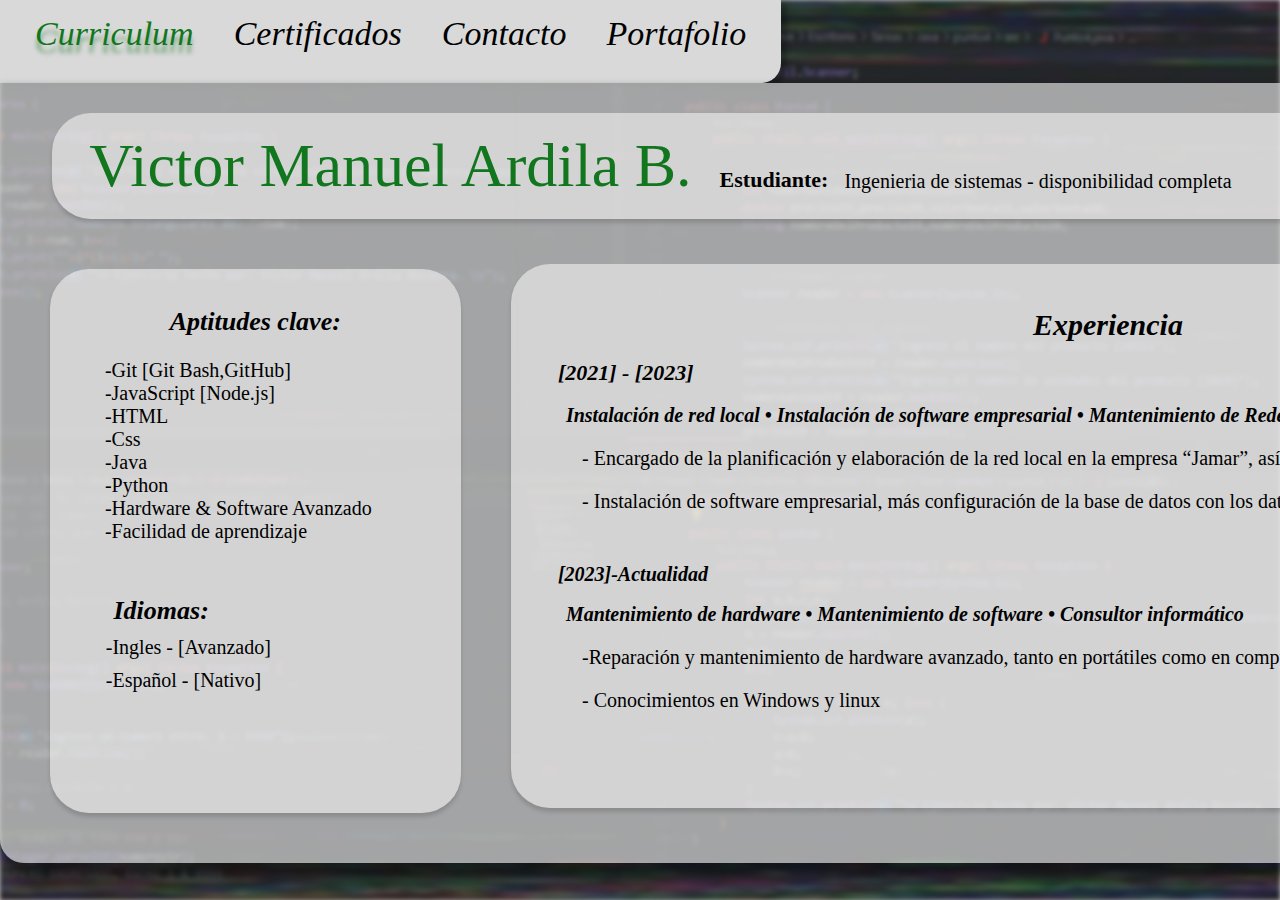
==== index.html @ a26a6f55 "changes" ====
<!DOCTYPE html>
<html lang="en">
<head>
    <meta charset="UTF-8">
    <meta http-equiv="X-UA-Compatible" content="IE=edge">
    <meta name="viewport" content="width=device-width, initial-scale=1.0">
    <title>Curriculum</title>
    <link rel="stylesheet" type="text/css" href="style.css">
</head>
<body>
    <div id="bg-image">
        <img src="images/backGround.png">
    </div>
        <div id="allcontent">
            <div id="navContent">
                <ul>
                    <li><a href="index.html" style="font-weight: 400;    color: #11761D; text-shadow: 0px 8px 4px rgba(17, 118, 29, 0.50); -webkit-text-stroke-width: 1; -webkit-text-stroke-color: rgba(0, 0, 0, 0.20);">Curriculum</a></li>
                    <li><a href="cer.html">Certificados</a></li>
                    <li><a href="mybriefcase.html">Contacto</a></li>
                    <li><a href="contact.html">Portafolio</a></li>
                </ul>
        </div>
        <div id="content">
            <div id="header">
                <div id="introduction">
                    <h1 style="color: #11761D; font-size: 62px; font-style: normal; font-weight: 350; line-height: normal;">Victor Manuel Ardila B.</h1>
                    <h3 style="color: #000; font-size: 22px; font-style: normal; font-weight: 700; line-height: normal;">Estudiante:</h3>
                    <p style="color: #000; font-size: 20px; font-style: normal; font-weight: 350; line-height: normal;">Ingenieria de sistemas - disponibilidad completa </p>
                </div>
                <div class="photoDiv">
                    <div id="photo">
                        <img id="myPhoto" src="images/myPhoto.png">
                        <div id="secretDiv">estoy de cabeza c:</div>
                    </div>
                </div>
            </div>
            <div id="Todo">
                <div id="skills">
                    <div id="keySkills">
                        <h2>Aptitudes clave:</h2>
                        <p>-Git [Git Bash,GitHub]</p>
                        <p>-JavaScript [Node.js]</p>
                        <p>-HTML</p>
                        <p>-Css</p>
                        <p>-Java</p>
                        <p>-Python</p>
                        <p>-Hardware & Software Avanzado</p>
                        <p>-Facilidad de aprendizaje</p>
                    </div>
                    <div id="languages">
                        <h2>Idiomas:</h2>
                        <p>-Ingles - [Avanzado]</p>
                        <p>-Español - [Nativo]</p>
                    </div>
                </div>
                
                <div id="exp">
                    <div id="exp1">
                        <h1 style="display: flex; margin:auto; justify-content: center; ">Experiencia</h1>
                        <h2 style="font-size: 22px; font-style: italic; font-weight: 700;">[2021] - [2023]</h2>
                        <h3 style="font-size: 20px; font-style: italic; font-weight: 600;">Instalación de red local • Instalación de software empresarial •  Mantenimiento de Redes y ordenadores</h3>
                        <p>- Encargado de la planificación y elaboración de la red local en  la empresa “Jamar”, así como el mantenimiento de los  equipos.</p> 
                        <p>- Instalación de software empresarial, más configuración de la  base de datos con los datos clínicos de los pacientes.</p>
                    </div>
                    <div id="exp2">
                        <h2 style="font-size: 20px; font-style: italic; font-weight: 700;">[2023]-Actualidad</h2>
                        <h3 style="font-size: 20px; font-style: italic; font-weight: 600;">Mantenimiento de hardware • Mantenimiento de software •  Consultor informático</h3>
                        <p >-Reparación y mantenimiento de hardware avanzado, tanto en  portátiles como en computadores de mesa  </p> 
                        <p>- Conocimientos en Windows y linux</p>
                    </div>
                </div>
            </div>
            </div>
        <script src="imgScript.js" type="text/JavaScript"></script>
</body>
</html>
---- style.css ----
html {
    margin: 0;
    padding: 0;
    height: 100vh;
    width: 100vw;
}
body {
    margin: 0%;
    font-family: 'Segoe UI';
    background-color: rgb(211, 205, 200);
    height: 100vh;
    width: 100vw;
    overflow: hidden;
}

#bg-image img{
    position: absolute;
    z-index: -1;
    box-shadow: 0px 4px 4px 0px rgba(0, 0, 0, 0.25);
    filter: blur(2px);
    height: 100vh;
    width: fit-content;
    object-fit: cover;
}
#allcontent {
    height: 100%;
    margin: auto;
}

#content {
    background-color: rgba(207, 207, 207, 0.75);
    width: 1731px;
    height: 80vh;
    padding-top: 30px;
    padding-bottom: 30px;
    vertical-align: middle;
    margin: auto;
    border-radius: 0 0 24px 24px;
    box-shadow: 4px 8px 8px 4px rgba(0, 0, 0, 0.45);
}

#Carrusel {
    width: 100%;
}

.slidersel {
    margin: auto;
    transition: transform 0.3s ease-in-out;
}

.slidersel img {
    border-radius: 39px;
    padding-left: 14px;
}

#containerSec {
    margin: auto;
    width: 950px;
    height: 680px;
    border-radius: 39px;
    background: rgba(0, 0, 0, 0.60);
    display: flex;
    overflow: hidden;
    box-shadow: 0px 8px 9px 0px rgba(0, 0, 0, 0.25);
}

#content h1 {
    margin: 0 20px 0 20px;
}

#navContent{
    border-radius: 0 0 20px 20px;
    background: #D9D9D9;
    width: 100%;
    box-shadow: 4px 4px 4px 8px rgba(0, 0, 0, 0.75);
}

@media (max-width:1645px){

    body {
        overflow: visible;
    }


    #navContent{
        width: fit-content;
        border-radius: 0 0 20px 0px;
        background: #D9D9D9;
        box-shadow: 6px 4px 4px 0px rgba(0, 0, 0, 0.25);}

    #bg-image img{
        position: absolute;
        z-index: -1;
        box-shadow: 0px 4px 4px 0px rgba(0, 0, 0, 0.25);
        filter: blur(2px);
        width: 100vw;
        height: 100vh;
        margin-top: 0;
        margin-bottom: -5vh;}

    .photoDiv {
        display: flex;
        position: absolute;
        margin: 10.5vh 2px;
        top: 0;
        right: 0;
        transform: translateX(130vw) translateY(-4vh);}
}

#navContent ul{
    margin-top: 0%;
    margin-bottom: 0%;
    list-style: none;
    padding: 15px;
    display: flex;
    padding-bottom: 30px;
    font-size: 34px;
    font-style: italic;
    font-weight: 350;
    color: #000;
}

#navContent li {
    padding: 0 20px 0 20px;
    margin: auto;
}

#header {
    display: flex;
}

#introduction {
    display: flex;
    margin-left: 3%;
    background: rgba(252, 250, 250, 0.55);
    border-radius: 39px;
    width: 80%;
    padding: 1%;
    box-shadow: 0px 4px 4px 0px rgba(0, 0, 0, 0.15)
}

#introduction p , h3 {
    margin: 8px;
    display: flex;
    align-items: flex-end;
}

#exp {
    background: rgba(252, 250, 250, 0.55);
    margin-top: 5vh;
    border-radius: 39px;
    padding: 1%;
    width: 1130px;
    height: 510px;
    box-shadow: 0px 4px 4px 0px rgba(0, 0, 0, 0.15)
}

#exp1 , #exp2 {
    margin-top: 27px;
    margin-left: 30px;
}
#exp2 {
    margin-top: 50px;
}

#exp p {
    padding-left: 2.2%;
    font-size: 20px; 
    font-style: normal; 
    font-weight: 320;
    line-height: normal;
}

#exp1 h1 {
    margin-top: 20px;
    font-size: 30px;
    font-style: italic;
    font-weight: 700;
    line-height: normal;
    display: flex;
    justify-content: center;
    display: flex;
    vertical-align: middle;
}

.photoDiv {
    position: absolute;
    margin: 10.5vh 2px;
    top: 0;
    right: 0;
    width: 21%;
}

#secretDiv {
    position: absolute;
    top: 50%; 
    left: 37.5%; 
    transform: translate(-50%, -50%); 
    color: #0000; 
    font-size: 24px;
    font-style: italic;
    font-weight: 400; 
    background-color: #0000;
    padding: 11.2%;
    border-radius: 100%;
    opacity: 0;
    width: 0;
    height: 0;
    align-content: center;
    transition: opacity 0.3s ease-in-out;
}

#myPhoto {
    width: 0%;
    display: flex;
    background: rgba(17, 118, 29, 0.33);
    border-radius: 100%;
    transform: rotate(0deg);
    transition: transform 1.7s ease-in-out, width 1.5s ease-in-out;
    box-shadow: 1px 3px 2px 0px rgba(0, 0, 0, 0.35);
    overflow: hidden;
}

#Todo {
    Display: flex;
}

#skills {
    margin: 50px;
    background: rgba(252, 250, 250, 0.55);
    border-radius: 39px;
    padding: 1%;
    width: 376px;
    height: 510px;
    box-shadow: 0px 4px 4px 0px rgba(0, 0, 0, 0.15)
}

#skills h2 {
    font-size: 26px;
    font-style: italic;
    font-weight: 700;
    line-height: normal;
    display: flex;
    justify-content: center;
    vertical-align: middle;
}

#keySkills {
    margin: 0 10%;
    font-size: 20px;
    font-style: normal;
    font-weight: 350;
    line-height: normal;
}

#languages p {
    width: 100%;
    margin: 0;
    padding: 1.5%;
    font-size: 20px;
    font-style: normal;
    font-weight: 350;
    line-height: normal;
}
#languages {
    margin: 14% 9%; 
}
#languages h2 {
    margin-left: 4%;
    margin-bottom: 2%;
    justify-content: left; 
}

#lastSkills p {
    font-weight: bold;
    font-size: large;
    padding-top: 8px;
    padding-bottom: 5px;
}
#keySkills p{
    margin: 0px;
}

#download p {
    font-weight: bolder;
    font-style: oblique;
    padding: 40px 0 10px 0;
}

#contact  {
    height: 600px;
    width: 80%;
    margin: 60px auto;
    font-size: larger;
    font-style: italic;
    list-style: none;
    display: flex;
}

#contact p {
    font-weight: bolder;
    width: 100%;
    margin: auto;
    height: 30px;
}

#contact li {
    justify-content: center;
    align-items: center;
    margin: auto;
}

#stackOverflow {
    margin-top: 30px;
    font-size: larger;
    background-color: #D9D9D9;
    width: 40%;
    height: 100%;
    border-radius: 39px;
    align-content: center;
}
#stackOverflow img {
    width: 50%;
    border-radius: 12px;
}

#gitHub {
    font-size: larger;
    background-color: #D9D9D9;
    width: 40%;
    height: 100%;
    border-radius: 39px;
    align-content: center;
}

#gitHub img {
    width: 50%;
}

#linkedin {
    font-size: larger;
    background-color: #D9D9D9;
    width: 30%;
    height: 100%;
    border-radius: 39px;
    align-content: center;
    margin-top: 30%;
}

#linkedin img {
    width: 50%;
}

#whatsapp {
    font-size: larger;
    background-color: #D9D9D9;
    width: 30%;
    height: 100%;
    border-radius: 39px;
    align-content: center;
}
#whatsapp img{
    width: 50%;
}
#gmail {
    font-size: larger;
    background-color: #D9D9D9;
    width: 30%;
    height: 100%;
    border-radius: 39px;
    align-content: center;
}

#gmail img {
    width: 50%;
}

 .contact-me {
    font-size: larger;
    font-weight: bolder;
    font-style: italic;
    text-align: center;
    align-items: center;
    margin: auto;
    padding-top: 1.2%;
    width: 50%;
 }

 .btnL,
 .btnR {
    display: flex;
    position: absolute;
    top: 44%;
    color: #D9D9D9;
    font-size: 40px;
    font-weight: 1000;
    background-color: rgba(0, 0, 0, 0.57);
    border-radius: 100%;
    width: 3.1%;
    height: 6.5%;
    justify-content: center;
    align-items: top;
    font-style: italic;
    transition: scale 0.1s ease-in-out;
}

.btnL:hover , .btnR:hover {
    background-color: #11761dc2;
    scale: 1.15;
    transition: scale 0.1s ease-in-out;
}

.btnL{
    left: 15%;
    box-shadow: 0px 4px 2px 0px rgba(0, 0, 0, 0.25);
}

.btnR {
    right: 15%;
    box-shadow: 0px 4px 2px 0px rgba(0, 0, 0, 0.25);
}

a:link, a:visited, a:active {
    text-decoration:none;
    color: #000;
}

#navContent a:hover {   
    color: #11761d;
    text-shadow: 0px 8px 4px rgba(17, 118, 29, 0.50);
    -webkit-text-stroke-width: 1;
    -webkit-text-stroke-color: rgba(0, 0, 0, 0.20);
    font-weight: 400;
    transition: transform 1s ease-in-out;
}

li img {
    display: block;        
    margin: 0 auto;
  }
  
li span {
    display: block;        
    margin-top: 30px;
    color: rgba(0, 0, 0, 0.80);
    -webkit-text-stroke-width: 1;
    -webkit-text-stroke-color: rgba(0, 0, 0, 0.20);
    font-family: "Segoe UI";
    font-size: 34px;
    font-style: italic;
    font-weight: 600;
    line-height: normal;
}

li {
    list-style-type: none; 
    text-align: center;    
}

#secretDiv:hover {
    opacity: 100;
    transition: opacity 0.3s ease-in-out;
}

#linkedin,
#whatsapp,
#gmail,
#gitHub,
#stackOverflow {
    box-shadow: 0px 18px 9px 0px rgba(0, 0, 0, 0.25);
    transition: transform 0.1s ease-in-out;
    scale: 1;
}

#linkedin:hover,
#whatsapp:hover,
#gmail:hover,
#gitHub:hover,
#stackOverflow:hover {
    text-shadow: 0px 8px 4px rgba(0, 0, 0, 0.40);
    transition: transform 0.3s ease-in-out;
}
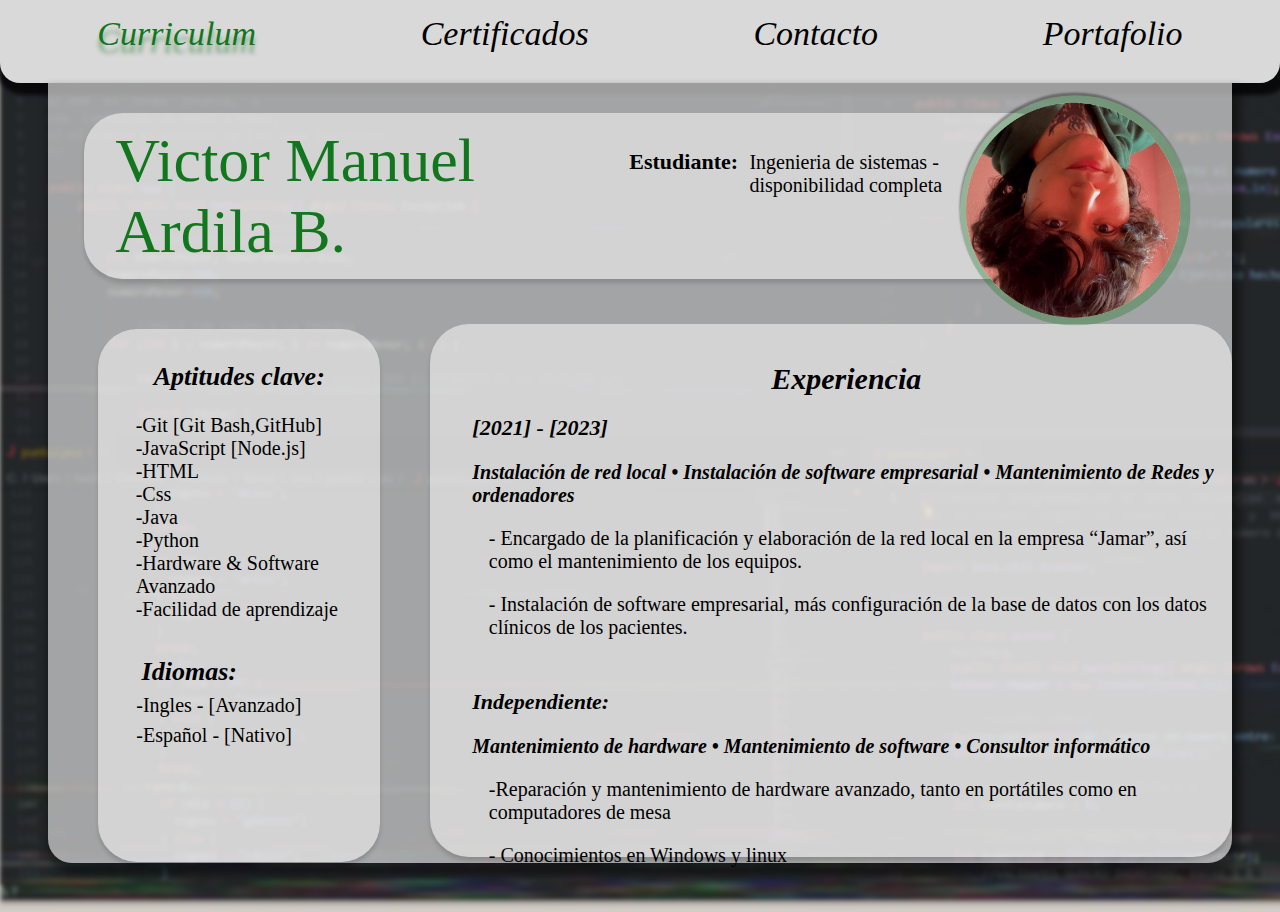
==== commit 65917f9a: "new reactive design" ====
--- a/index.html
+++ b/index.html
@@ -6,6 +6,8 @@
     <meta name="viewport" content="width=device-width, initial-scale=1.0">
     <title>Curriculum</title>
     <link rel="stylesheet" type="text/css" href="style.css">
+    <link rel="stylesheet" type="text/css" href="index.css">
+    <link rel="stylesheet" type="text/css" href="indexRes.css">
 </head>
 <body>
     <div id="bg-image">
@@ -14,7 +16,7 @@
         <div id="allcontent">
             <div id="navContent">
                 <ul>
-                    <li><a href="index.html" style="font-weight: 400;    color: #11761D; text-shadow: 0px 8px 4px rgba(17, 118, 29, 0.50); -webkit-text-stroke-width: 1; -webkit-text-stroke-color: rgba(0, 0, 0, 0.20);">Curriculum</a></li>
+                    <li><a href="index.html" style="font-weight: 400;color: #11761D; text-shadow: 0px 8px 4px rgba(17, 118, 29, 0.50); -webkit-text-stroke-width: 1; -webkit-text-stroke-color: rgba(0, 0, 0, 0.20);">Curriculum</a></li>
                     <li><a href="cer.html">Certificados</a></li>
                     <li><a href="mybriefcase.html">Contacto</a></li>
                     <li><a href="contact.html">Portafolio</a></li>
@@ -23,9 +25,9 @@
         <div id="content">
             <div id="header">
                 <div id="introduction">
-                    <h1 style="color: #11761D; font-size: 62px; font-style: normal; font-weight: 350; line-height: normal;">Victor Manuel Ardila B.</h1>
-                    <h3 style="color: #000; font-size: 22px; font-style: normal; font-weight: 700; line-height: normal;">Estudiante:</h3>
-                    <p style="color: #000; font-size: 20px; font-style: normal; font-weight: 350; line-height: normal;">Ingenieria de sistemas - disponibilidad completa </p>
+                    <h1>Victor Manuel Ardila B.</h1>
+                    <h3>Estudiante:</h3>
+                    <p>Ingenieria de sistemas - disponibilidad completa </p>
                 </div>
                 <div class="photoDiv">
                     <div id="photo">
@@ -56,15 +58,15 @@
                 
                 <div id="exp">
                     <div id="exp1">
-                        <h1 style="display: flex; margin:auto; justify-content: center; ">Experiencia</h1>
-                        <h2 style="font-size: 22px; font-style: italic; font-weight: 700;">[2021] - [2023]</h2>
-                        <h3 style="font-size: 20px; font-style: italic; font-weight: 600;">Instalación de red local • Instalación de software empresarial •  Mantenimiento de Redes y ordenadores</h3>
+                        <h1>Experiencia</h1>
+                        <h2>[2021] - [2023]</h2>
+                        <h3>Instalación de red local • Instalación de software empresarial •  Mantenimiento de Redes y ordenadores</h3>
                         <p>- Encargado de la planificación y elaboración de la red local en  la empresa “Jamar”, así como el mantenimiento de los  equipos.</p> 
                         <p>- Instalación de software empresarial, más configuración de la  base de datos con los datos clínicos de los pacientes.</p>
                     </div>
                     <div id="exp2">
-                        <h2 style="font-size: 20px; font-style: italic; font-weight: 700;">[2023]-Actualidad</h2>
-                        <h3 style="font-size: 20px; font-style: italic; font-weight: 600;">Mantenimiento de hardware • Mantenimiento de software •  Consultor informático</h3>
+                        <h2>Independiente:</h2>
+                        <h3>Mantenimiento de hardware • Mantenimiento de software •  Consultor informático</h3>
                         <p >-Reparación y mantenimiento de hardware avanzado, tanto en  portátiles como en computadores de mesa  </p> 
                         <p>- Conocimientos en Windows y linux</p>
                     </div>
--- a/style.css
+++ b/style.css
@@ -4,6 +4,7 @@
     height: 100vh;
     width: 100vw;
 }
+
 body {
     margin: 0%;
     font-family: 'Segoe UI';
@@ -29,7 +30,7 @@
 
 #content {
     background-color: rgba(207, 207, 207, 0.75);
-    width: 1731px;
+    width: 92.5vw;
     height: 80vh;
     padding-top: 30px;
     padding-bottom: 30px;
@@ -39,29 +40,8 @@
     box-shadow: 4px 8px 8px 4px rgba(0, 0, 0, 0.45);
 }
 
-#Carrusel {
-    width: 100%;
-}
-
-.slidersel {
-    margin: auto;
-    transition: transform 0.3s ease-in-out;
-}
-
-.slidersel img {
-    border-radius: 39px;
-    padding-left: 14px;
-}
-
-#containerSec {
-    margin: auto;
-    width: 950px;
-    height: 680px;
-    border-radius: 39px;
-    background: rgba(0, 0, 0, 0.60);
-    display: flex;
-    overflow: hidden;
-    box-shadow: 0px 8px 9px 0px rgba(0, 0, 0, 0.25);
+#Todo {
+    Display: flex;
 }
 
 #content h1 {
@@ -73,38 +53,6 @@
     background: #D9D9D9;
     width: 100%;
     box-shadow: 4px 4px 4px 8px rgba(0, 0, 0, 0.75);
-}
-
-@media (max-width:1645px){
-
-    body {
-        overflow: visible;
-    }
-
-
-    #navContent{
-        width: fit-content;
-        border-radius: 0 0 20px 0px;
-        background: #D9D9D9;
-        box-shadow: 6px 4px 4px 0px rgba(0, 0, 0, 0.25);}
-
-    #bg-image img{
-        position: absolute;
-        z-index: -1;
-        box-shadow: 0px 4px 4px 0px rgba(0, 0, 0, 0.25);
-        filter: blur(2px);
-        width: 100vw;
-        height: 100vh;
-        margin-top: 0;
-        margin-bottom: -5vh;}
-
-    .photoDiv {
-        display: flex;
-        position: absolute;
-        margin: 10.5vh 2px;
-        top: 0;
-        right: 0;
-        transform: translateX(130vw) translateY(-4vh);}
 }
 
 #navContent ul{
@@ -125,320 +73,6 @@
     margin: auto;
 }
 
-#header {
-    display: flex;
-}
-
-#introduction {
-    display: flex;
-    margin-left: 3%;
-    background: rgba(252, 250, 250, 0.55);
-    border-radius: 39px;
-    width: 80%;
-    padding: 1%;
-    box-shadow: 0px 4px 4px 0px rgba(0, 0, 0, 0.15)
-}
-
-#introduction p , h3 {
-    margin: 8px;
-    display: flex;
-    align-items: flex-end;
-}
-
-#exp {
-    background: rgba(252, 250, 250, 0.55);
-    margin-top: 5vh;
-    border-radius: 39px;
-    padding: 1%;
-    width: 1130px;
-    height: 510px;
-    box-shadow: 0px 4px 4px 0px rgba(0, 0, 0, 0.15)
-}
-
-#exp1 , #exp2 {
-    margin-top: 27px;
-    margin-left: 30px;
-}
-#exp2 {
-    margin-top: 50px;
-}
-
-#exp p {
-    padding-left: 2.2%;
-    font-size: 20px; 
-    font-style: normal; 
-    font-weight: 320;
-    line-height: normal;
-}
-
-#exp1 h1 {
-    margin-top: 20px;
-    font-size: 30px;
-    font-style: italic;
-    font-weight: 700;
-    line-height: normal;
-    display: flex;
-    justify-content: center;
-    display: flex;
-    vertical-align: middle;
-}
-
-.photoDiv {
-    position: absolute;
-    margin: 10.5vh 2px;
-    top: 0;
-    right: 0;
-    width: 21%;
-}
-
-#secretDiv {
-    position: absolute;
-    top: 50%; 
-    left: 37.5%; 
-    transform: translate(-50%, -50%); 
-    color: #0000; 
-    font-size: 24px;
-    font-style: italic;
-    font-weight: 400; 
-    background-color: #0000;
-    padding: 11.2%;
-    border-radius: 100%;
-    opacity: 0;
-    width: 0;
-    height: 0;
-    align-content: center;
-    transition: opacity 0.3s ease-in-out;
-}
-
-#myPhoto {
-    width: 0%;
-    display: flex;
-    background: rgba(17, 118, 29, 0.33);
-    border-radius: 100%;
-    transform: rotate(0deg);
-    transition: transform 1.7s ease-in-out, width 1.5s ease-in-out;
-    box-shadow: 1px 3px 2px 0px rgba(0, 0, 0, 0.35);
-    overflow: hidden;
-}
-
-#Todo {
-    Display: flex;
-}
-
-#skills {
-    margin: 50px;
-    background: rgba(252, 250, 250, 0.55);
-    border-radius: 39px;
-    padding: 1%;
-    width: 376px;
-    height: 510px;
-    box-shadow: 0px 4px 4px 0px rgba(0, 0, 0, 0.15)
-}
-
-#skills h2 {
-    font-size: 26px;
-    font-style: italic;
-    font-weight: 700;
-    line-height: normal;
-    display: flex;
-    justify-content: center;
-    vertical-align: middle;
-}
-
-#keySkills {
-    margin: 0 10%;
-    font-size: 20px;
-    font-style: normal;
-    font-weight: 350;
-    line-height: normal;
-}
-
-#languages p {
-    width: 100%;
-    margin: 0;
-    padding: 1.5%;
-    font-size: 20px;
-    font-style: normal;
-    font-weight: 350;
-    line-height: normal;
-}
-#languages {
-    margin: 14% 9%; 
-}
-#languages h2 {
-    margin-left: 4%;
-    margin-bottom: 2%;
-    justify-content: left; 
-}
-
-#lastSkills p {
-    font-weight: bold;
-    font-size: large;
-    padding-top: 8px;
-    padding-bottom: 5px;
-}
-#keySkills p{
-    margin: 0px;
-}
-
-#download p {
-    font-weight: bolder;
-    font-style: oblique;
-    padding: 40px 0 10px 0;
-}
-
-#contact  {
-    height: 600px;
-    width: 80%;
-    margin: 60px auto;
-    font-size: larger;
-    font-style: italic;
-    list-style: none;
-    display: flex;
-}
-
-#contact p {
-    font-weight: bolder;
-    width: 100%;
-    margin: auto;
-    height: 30px;
-}
-
-#contact li {
-    justify-content: center;
-    align-items: center;
-    margin: auto;
-}
-
-#stackOverflow {
-    margin-top: 30px;
-    font-size: larger;
-    background-color: #D9D9D9;
-    width: 40%;
-    height: 100%;
-    border-radius: 39px;
-    align-content: center;
-}
-#stackOverflow img {
-    width: 50%;
-    border-radius: 12px;
-}
-
-#gitHub {
-    font-size: larger;
-    background-color: #D9D9D9;
-    width: 40%;
-    height: 100%;
-    border-radius: 39px;
-    align-content: center;
-}
-
-#gitHub img {
-    width: 50%;
-}
-
-#linkedin {
-    font-size: larger;
-    background-color: #D9D9D9;
-    width: 30%;
-    height: 100%;
-    border-radius: 39px;
-    align-content: center;
-    margin-top: 30%;
-}
-
-#linkedin img {
-    width: 50%;
-}
-
-#whatsapp {
-    font-size: larger;
-    background-color: #D9D9D9;
-    width: 30%;
-    height: 100%;
-    border-radius: 39px;
-    align-content: center;
-}
-#whatsapp img{
-    width: 50%;
-}
-#gmail {
-    font-size: larger;
-    background-color: #D9D9D9;
-    width: 30%;
-    height: 100%;
-    border-radius: 39px;
-    align-content: center;
-}
-
-#gmail img {
-    width: 50%;
-}
-
- .contact-me {
-    font-size: larger;
-    font-weight: bolder;
-    font-style: italic;
-    text-align: center;
-    align-items: center;
-    margin: auto;
-    padding-top: 1.2%;
-    width: 50%;
- }
-
- .btnL,
- .btnR {
-    display: flex;
-    position: absolute;
-    top: 44%;
-    color: #D9D9D9;
-    font-size: 40px;
-    font-weight: 1000;
-    background-color: rgba(0, 0, 0, 0.57);
-    border-radius: 100%;
-    width: 3.1%;
-    height: 6.5%;
-    justify-content: center;
-    align-items: top;
-    font-style: italic;
-    transition: scale 0.1s ease-in-out;
-}
-
-.btnL:hover , .btnR:hover {
-    background-color: #11761dc2;
-    scale: 1.15;
-    transition: scale 0.1s ease-in-out;
-}
-
-.btnL{
-    left: 15%;
-    box-shadow: 0px 4px 2px 0px rgba(0, 0, 0, 0.25);
-}
-
-.btnR {
-    right: 15%;
-    box-shadow: 0px 4px 2px 0px rgba(0, 0, 0, 0.25);
-}
-
-a:link, a:visited, a:active {
-    text-decoration:none;
-    color: #000;
-}
-
-#navContent a:hover {   
-    color: #11761d;
-    text-shadow: 0px 8px 4px rgba(17, 118, 29, 0.50);
-    -webkit-text-stroke-width: 1;
-    -webkit-text-stroke-color: rgba(0, 0, 0, 0.20);
-    font-weight: 400;
-    transition: transform 1s ease-in-out;
-}
-
-li img {
-    display: block;        
-    margin: 0 auto;
-  }
-  
 li span {
     display: block;        
     margin-top: 30px;
@@ -457,26 +91,16 @@
     text-align: center;    
 }
 
-#secretDiv:hover {
-    opacity: 100;
-    transition: opacity 0.3s ease-in-out;
+a:link, a:visited, a:active {
+    text-decoration:none;
+    color: #000;
 }
 
-#linkedin,
-#whatsapp,
-#gmail,
-#gitHub,
-#stackOverflow {
-    box-shadow: 0px 18px 9px 0px rgba(0, 0, 0, 0.25);
-    transition: transform 0.1s ease-in-out;
-    scale: 1;
-}
-
-#linkedin:hover,
-#whatsapp:hover,
-#gmail:hover,
-#gitHub:hover,
-#stackOverflow:hover {
-    text-shadow: 0px 8px 4px rgba(0, 0, 0, 0.40);
-    transition: transform 0.3s ease-in-out;
+#navContent a:hover {   
+    color: #11761d;
+    text-shadow: 0px 8px 4px rgba(17, 118, 29, 0.50);
+    -webkit-text-stroke-width: 1;
+    -webkit-text-stroke-color: rgba(0, 0, 0, 0.20);
+    font-weight: 400;
+    transition: transform 1s ease-in-out;
 }--- a/index.css
+++ b/index.css
@@ -0,0 +1,195 @@
+#introduction {
+    display: flex;
+    margin-left: 3%;
+    background: rgba(252, 250, 250, 0.55);
+    border-radius: 39px;
+    width: 80%;
+    padding: 1%;
+    box-shadow: 0px 4px 4px 0px rgba(0, 0, 0, 0.15)
+}
+
+#introduction h3 , #introduction p {
+    margin-top: 2.5%;
+    margin-bottom: 0;
+}
+
+#introduction h1 {
+    font-size: 62px;
+    color: #11761D; 
+    font-style: normal; 
+    font-weight: 350; 
+    line-height: normal;
+}
+
+#introduction h3 {
+    color: #000; 
+    font-size: 22px; 
+    font-style: normal; 
+    font-weight: 700; 
+    line-height: normal;
+    margin-right: 1.2%;
+    margin-left: 4%;
+}
+
+#introduction p {
+    color: #000; 
+    font-size: 20px;    
+    font-style: normal; 
+    font-weight: 350; 
+    line-height: normal;
+    padding-top: 0.3%;
+}
+
+.photoDiv {
+    position: absolute;
+    margin: 10.5vh 4%;
+    top: 0;
+    right: 0;
+    width: 21%;
+}
+
+#secretDiv {
+    position: absolute;
+    top: 50%; 
+    left: 37.5%; 
+    transform: translate(-44%, -50%); 
+    color: #0000; 
+    font-size: 24px;
+    font-style: italic;
+    font-weight: 400; 
+    background-color: #0000;
+    padding: 11.2%;
+    border-radius: 100%;
+    opacity: 0;
+    width: 0;
+    height: 0;
+    align-content: center;
+    transition: opacity 0.3s ease-in-out;
+}
+
+#myPhoto {
+    width: 0%;
+    display: flex;
+    background: rgba(17, 118, 29, 0.33);
+    border-radius: 100%;
+    transform: rotate(0deg);
+    transition: transform 1.7s ease-in-out, width 1.5s ease-in-out;
+    box-shadow: 1px 3px 2px 0px rgba(0, 0, 0, 0.35);
+    overflow: hidden;
+}
+#skills {
+    margin: 50px;
+    background: rgba(252, 250, 250, 0.55);
+    border-radius: 39px;
+    padding: 1%;
+    width: 376px;
+    height: 510px;
+    box-shadow: 0px 4px 4px 0px rgba(0, 0, 0, 0.15)
+}
+
+#skills h2 {
+    font-size: 26px;
+    font-style: italic;
+    font-weight: 700;
+    line-height: normal;
+    display: flex;
+    justify-content: center;
+    vertical-align: middle;
+}
+
+#keySkills {
+    margin: 0 10%;
+    font-size: 20px;
+    font-style: normal;
+    font-weight: 350;
+    line-height: normal;
+}
+
+#languages p {
+    width: 100%;
+    margin: 0;
+    padding: 1.5%;
+    font-size: 20px;
+    font-style: normal;
+    font-weight: 350;
+    line-height: normal;
+}
+#languages {
+    margin: 14% 9%; 
+}
+#languages h2 {
+    margin-left: 4%;
+    margin-bottom: 2%;
+    justify-content: left; 
+}
+
+#lastSkills p {
+    font-weight: bold;
+    font-size: large;
+    padding-top: 8px;
+    padding-bottom: 5px;
+}
+#keySkills p{
+    margin: 0px;
+}
+
+#exp {
+    background: rgba(252, 250, 250, 0.55);
+    margin-top: 5vh;
+    border-radius: 39px;
+    padding: 1%;
+    width: 1130px;
+    height: 510px;
+    box-shadow: 0px 4px 4px 0px rgba(0, 0, 0, 0.15)
+}
+
+#exp h1 {
+    display: flex; 
+    margin:auto; 
+    justify-content: center;
+}
+
+#exp h2 {
+    font-size: 22px;
+     font-style: italic;
+      font-weight: 700;
+}
+
+#exp h3 {
+    font-size: 20px; 
+    font-style: italic; 
+    font-weight: 600;
+}
+
+#exp1 , #exp2 {
+    margin-top: 27px;
+    margin-left: 30px;
+}
+#exp2 {
+    margin-top: 50px;
+}
+
+#exp p {
+    padding-left: 2.2%;
+    font-size: 20px; 
+    font-style: normal; 
+    font-weight: 320;
+    line-height: normal;
+}
+
+#exp1 h1 {
+    margin-top: 20px;
+    font-size: 30px;
+    font-style: italic;
+    font-weight: 700;
+    line-height: normal;
+    display: flex;
+    justify-content: center;
+    display: flex;
+    vertical-align: middle;
+}
+
+#secretDiv:hover {
+    opacity: 100;
+    transition: opacity 0.3s ease-in-out;
+}--- a/indexRes.css
+++ b/indexRes.css
@@ -0,0 +1,121 @@
+@media (max-width:960px){
+
+    body, html {
+      overflow-x: hidden;
+      overflow-y: scroll;
+    }
+
+    #bg-image img{
+        position: absolute;
+        z-index: -1;
+        box-shadow: 0px 4px 4px 0px rgba(0, 0, 0, 0.25);
+        filter: blur(2px);
+        width: 100vw;
+        height: 100vh;
+        margin-top: 0;
+        margin-bottom: -5vh;
+    }
+
+    .photoDiv {
+        top: 0%;
+        left: 50%;
+        transform: translate(-50%, -50%);
+        margin: auto;
+        position: relative;
+    }
+
+    #myPhoto {
+        position: absolute;
+        overflow: hidden;
+    }
+
+    #secretDiv:hover {
+        opacity: 0%;
+        transition: opacity 0.3s ease-in-out;
+    }
+
+    #Todo {
+        display: contents;
+    }
+
+    #content {
+        height: fit-content;
+        overflow: hidden;
+        justify-content: center;
+        display: flex;
+        flex-direction: column;
+    }
+
+    #skills {
+        padding: 1%;
+        width: 80vw;
+        height: auto;
+        margin: auto;
+        margin-top: 12%;
+        justify-items: center;
+    }
+
+    #skills h2,
+    #skills h3,
+    #skills p {
+        font-size: 3.6vw;
+    }
+
+    #navContent{
+        display: none;
+        flex-direction: column;
+        width: 100%;
+        background-color: #333;
+        top: 60px;
+        left: 0;
+    }
+
+    #header {
+        margin: auto;
+        width: 92vw;
+    }
+
+    #introduction {
+        flex-direction: column;
+        padding: 3.6%;
+        margin: auto;
+    }
+
+    #introduction h1 {
+        font-size: 4vw;
+        padding-bottom: 4%;
+        margin: auto;
+    }
+
+    #introduction h3{
+        margin: auto;
+        margin-left: 8%;
+        align-items: flex-end;
+        font-size: 2.8vw;
+    }
+
+    #introduction p {
+        margin:  auto;
+        align-items: flex-end;
+        font-size: 3vw;
+        padding: 1%;
+    }
+
+    #exp {
+        width: auto;
+        height: auto;
+        scale: 88%;
+        margin: auto;
+        margin-top: 0;
+        justify-items: center;
+    }
+
+    #exp p,
+    #exp h1,
+    #exp h2,
+    #exp h3 {
+        font-size:4vw;
+        padding: 2%;
+    }
+
+}
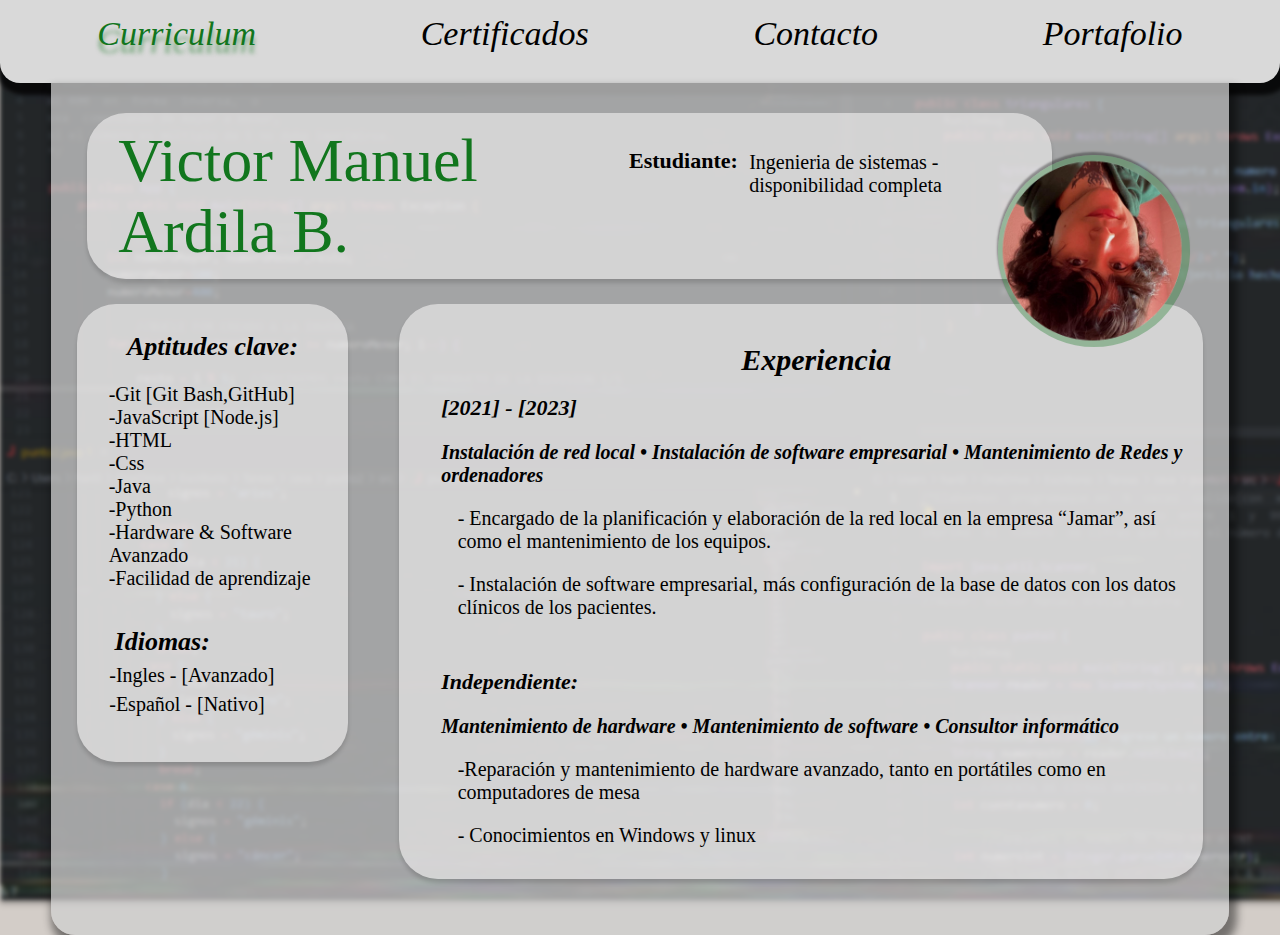
==== commit 7a696f12: "Improved Folder organization c:" ====
--- a/index.html
+++ b/index.html
@@ -5,18 +5,20 @@
     <meta http-equiv="X-UA-Compatible" content="IE=edge">
     <meta name="viewport" content="width=device-width, initial-scale=1.0">
     <title>Curriculum</title>
-    <link rel="stylesheet" type="text/css" href="style.css">
-    <link rel="stylesheet" type="text/css" href="index.css">
-    <link rel="stylesheet" type="text/css" href="indexRes.css">
+    <link rel="stylesheet" type="text/css" href="CssFiles/style.css">
+    <link rel="stylesheet" type="text/css" href="CssFiles/index.css">
+    <link rel="stylesheet" type="text/css" href="CssFiles/indexRes.css">
+    <link rel="stylesheet" type="text/css" href="CssFiles/styleRes.css">
 </head>
 <body>
     <div id="bg-image">
         <img src="images/backGround.png">
     </div>
         <div id="allcontent">
+            <div id="menu">☰</div>
             <div id="navContent">
                 <ul>
-                    <li><a href="index.html" style="font-weight: 400;color: #11761D; text-shadow: 0px 8px 4px rgba(17, 118, 29, 0.50); -webkit-text-stroke-width: 1; -webkit-text-stroke-color: rgba(0, 0, 0, 0.20);">Curriculum</a></li>
+                    <li><a id="actualPag" href="index.html">Curriculum</a></li>
                     <li><a href="cer.html">Certificados</a></li>
                     <li><a href="mybriefcase.html">Contacto</a></li>
                     <li><a href="contact.html">Portafolio</a></li>
@@ -69,10 +71,12 @@
                         <h3>Mantenimiento de hardware • Mantenimiento de software •  Consultor informático</h3>
                         <p >-Reparación y mantenimiento de hardware avanzado, tanto en  portátiles como en computadores de mesa  </p> 
                         <p>- Conocimientos en Windows y linux</p>
+                        <span id="finalMargin"> </span>
                     </div>
                 </div>
             </div>
             </div>
-        <script src="imgScript.js" type="text/JavaScript"></script>
+        <script src="Scripts/imgScript.js" type="text/JavaScript"></script>
+        <script src="Scripts/menu.js" type="text/JavaScript"></script>
 </body>
 </html>--- a/CssFiles/style.css
+++ b/CssFiles/style.css
@@ -0,0 +1,116 @@
+html {
+    margin: 0;
+    padding: 0;
+    height: 100vh;
+    width: 100vw;
+}
+
+#menu {
+    display: none;
+}
+
+body {
+    margin: 0%;
+    font-family: 'Segoe UI';
+    background-color: rgb(211, 205, 200);
+    height: 100vh;
+    width: 100vw;
+    overflow-x: hidden;
+    overflow-y: scroll;
+}
+
+#bg-image img{
+    position: absolute;
+    z-index: -1;
+    box-shadow: 0px 4px 4px 0px rgba(0, 0, 0, 0.25);
+    filter: blur(2px);
+    height: 100vh;
+    width: fit-content;
+    object-fit: cover;
+}
+#allcontent {
+    height: 100%;
+    margin: auto;
+}
+
+#content {
+    background-color: rgba(207, 207, 207, 0.75);
+    width: 92vw;
+    height: fit-content;
+    padding-top: 30px;
+    padding-bottom: 30px;
+    vertical-align: middle;
+    margin: auto;
+    border-radius: 0 0 24px 24px;
+    box-shadow: 4px 8px 8px 4px rgba(0, 0, 0, 0.45);
+}
+
+#Todo {
+    Display: flex;
+}
+
+#content h1 {
+    margin: 0 20px 0 20px;
+}
+
+#navContent{
+    border-radius: 0 0 20px 20px;
+    background: #D9D9D9;
+    width: 100%;
+    box-shadow: 4px 4px 4px 8px rgba(0, 0, 0, 0.75);
+}
+
+#navContent ul{
+    margin-top: 0%;
+    margin-bottom: 0%;
+    list-style: none;
+    padding: 15px;
+    display: flex;
+    padding-bottom: 30px;
+    font-size: 34px;
+    font-style: italic;
+    font-weight: 350;
+    color: #000;
+}
+
+#navContent li {
+    padding: 0 20px 0 20px;
+    margin: auto;
+}
+
+li span {
+    display: block;        
+    margin-top: 30px;
+    color: rgba(0, 0, 0, 0.80);
+    -webkit-text-stroke-width: 1;
+    -webkit-text-stroke-color: rgba(0, 0, 0, 0.20);
+    font-family: "Segoe UI";
+    font-size: 34px;
+    font-style: italic;
+    font-weight: 600;
+    line-height: normal;
+}
+
+li {
+    list-style-type: none; 
+    text-align: center;    
+}
+
+a:link, a:visited, a:active {
+    text-decoration:none;
+    color: #000;
+}
+
+#navContent a:hover{
+    font-weight: 400;color: #11761D; 
+    text-shadow: 0px 8px 4px rgba(17, 118, 29, 0.50); 
+    -webkit-text-stroke-width: 1; 
+    -webkit-text-stroke-color: rgba(0, 0, 0, 0.20);
+}
+
+a#actualPag {
+    font-weight: 400;color: #11761D; 
+    text-shadow: 0px 8px 4px rgba(17, 118, 29, 0.50); 
+    -webkit-text-stroke-width: 1; 
+    -webkit-text-stroke-color: rgba(0, 0, 0, 0.20);
+}
--- a/CssFiles/index.css
+++ b/CssFiles/index.css
@@ -0,0 +1,190 @@
+#introduction {
+    display: flex;
+    margin-left: 3%;
+    background: rgba(252, 250, 250, 0.55);
+    border-radius: 39px;
+    width: 80%;
+    padding: 1%;
+    box-shadow: 0px 4px 4px 0px rgba(0, 0, 0, 0.15)
+}
+
+#introduction h3 , #introduction p {
+    margin-top: 2.5%;
+    margin-bottom: 0;
+}
+
+#introduction h1 {
+    font-size: 62px;
+    color: #11761D; 
+    font-style: normal; 
+    font-weight: 350; 
+    line-height: normal;
+}
+
+#introduction h3 {
+    color: #000; 
+    font-size: 22px; 
+    font-style: normal; 
+    font-weight: 700; 
+    line-height: normal;
+    margin-right: 1.2%;
+    margin-left: 4%;
+}
+
+#introduction p {
+    color: #000; 
+    font-size: 20px;    
+    font-style: normal; 
+    font-weight: 350; 
+    line-height: normal;
+    padding-top: 0.3%;
+}
+
+.photoDiv {
+    position: absolute;
+    margin: 10.5vh 4%;
+    top: 0;
+    right: -1.5vw;
+    width: 21%;
+}
+
+#secretDiv {
+    position: absolute;
+    top: 50%; 
+    left: 37.5%; 
+    transform: translate(-44%, -50%); 
+    font-size: 24px;
+    font-style: italic;
+    font-weight: 400; 
+    opacity: 0;
+    align-content: center;
+    transition: opacity 0.3s ease-in-out;
+    z-index: 1;
+    color: #fff;
+}
+
+#myPhoto {
+    width: 0%;
+    background: rgba(17, 118, 29, 0.33);
+    border-radius: 100%;
+    transform: rotate(0deg);
+    transition: transform 1.7s ease-in-out, width 1.5s ease-in-out;
+    box-shadow: 1px 3px 2px 0px rgba(0, 0, 0, 0.35);
+    overflow: hidden;
+}
+#skills {
+    margin: 2vw;
+    background: rgba(252, 250, 250, 0.55);
+    border-radius: 39px;
+    padding: 0.5%;
+    width: 376px;
+    height: fit-content;
+    box-shadow: 0px 4px 4px 0px rgba(0, 0, 0, 0.15);
+}
+
+#skills h2 {
+    font-size: 26px;
+    font-style: italic;
+    font-weight: 700;
+    line-height: normal;
+    display: flex;
+    justify-content: center;
+    vertical-align: middle;
+}
+
+#keySkills {
+    margin: 0 10%;
+    font-size: 20px;
+    font-style: normal;
+    font-weight: 350;
+    line-height: normal;
+}
+
+#languages p {
+    width: 100%;
+    margin: 0;
+    padding: 1.5%;
+    font-size: 20px;
+    font-style: normal;
+    font-weight: 350;
+    line-height: normal;
+}
+#languages {
+    margin: 14% 9%; 
+}
+#languages h2 {
+    margin-left: 4%;
+    margin-bottom: 2%;
+    justify-content: left; 
+}
+
+#lastSkills p {
+    font-weight: bold;
+    font-size: large;
+    padding-top: 8px;
+    padding-bottom: 5px;
+}
+#keySkills p{
+    margin: 0px;
+}
+
+#exp {
+    background: rgba(252, 250, 250, 0.55);
+    margin-top: 5vh;
+    border-radius: 39px;
+    padding: 1%;
+    width: 1130px;
+    height: fit-content;
+    box-shadow: 0px 4px 4px 0px rgba(0, 0, 0, 0.15);
+    margin: 2vw;
+}
+
+#exp h1 {
+    display: flex; 
+    margin:auto; 
+    justify-content: center;
+}
+
+#exp h2 {
+    font-size: 22px;
+     font-style: italic;
+      font-weight: 700;
+}
+
+#exp h3 {
+    font-size: 20px; 
+    font-style: italic; 
+    font-weight: 600;
+}
+
+#exp1 , #exp2 {
+    margin-top: 27px;
+    margin-left: 30px;
+}
+#exp2 {
+    margin-top: 50px;
+}
+
+#exp p {
+    padding-left: 2.2%;
+    font-size: 20px; 
+    font-style: normal; 
+    font-weight: 320;
+    line-height: normal;
+}
+
+#exp1 h1 {
+    margin-top: 20px;
+    font-size: 30px;
+    font-style: italic;
+    font-weight: 700;
+    line-height: normal;
+    display: flex;
+    justify-content: center;
+    display: flex;
+    vertical-align: middle;
+}
+
+#myPhoto:hover {
+    transition: filter 0.1s ease-in-out;
+}--- a/CssFiles/indexRes.css
+++ b/CssFiles/indexRes.css
@@ -0,0 +1,95 @@
+@media (max-width:960px){
+
+    .photoDiv {
+        top: 0%;
+        left: 40%;
+        transform: translate(-50%, -50%);
+        margin: auto;
+        position: relative;
+    }
+
+    #myPhoto {
+        position: absolute;
+    }
+
+    #secretDiv:hover {
+        transition: opacity 0.3s ease-in-out;
+    }
+
+    #secretDiv {
+        transform: translate(0, 0); 
+        font-size: 3.5vw;
+    }
+
+    #Todo {
+        display: contents;
+    }
+
+    #skills {
+        padding: 1%;
+        width: 80vw;
+        height: auto;
+        margin: auto;
+        margin-top: 12%;
+        justify-items: center;
+    }
+
+    #skills h2,
+    #skills h3,
+    #skills p {
+        font-size: 3.6vw;
+    }
+
+    #introduction {
+        flex-direction: column;
+        padding: 3.6%;
+        margin: auto;
+    }
+
+    #introduction h1 {
+        font-size: 4vw;
+        padding-bottom: 4%;
+        margin: auto;
+    }
+
+    #introduction h3{
+        margin: auto;
+        margin-left: 8%;
+        align-items: flex-end;
+        font-size: 2.8vw;
+    }
+
+    #introduction p {
+        margin:  auto;
+        align-items: flex-end;
+        font-size: 3vw;
+        padding: 1%;
+    }
+
+    #exp {
+        width: auto;
+        height: auto;
+        scale: 88%;
+        margin: auto;
+        margin-top: 0;
+        justify-items: center;
+        padding: 6%;
+        padding-bottom: 35px;
+    }
+
+    #exp p,
+    #exp h1,
+    #exp h2,
+    #exp h3 {
+        font-size:4vw;
+        padding: 2%;
+    }
+
+}
+
+@media (min-width: 961px) and (max-width: 1843px) { 
+    .photoDiv {
+        top: 60px;
+        right: -3vw;
+    }
+}
--- a/CssFiles/styleRes.css
+++ b/CssFiles/styleRes.css
@@ -0,0 +1,83 @@
+@media (max-width:960px){
+
+    body, html {
+        overflow-x: hidden;
+        overflow-y: scroll;
+    }
+
+    #bg-image img{
+        position: absolute;
+        z-index: -1;
+        box-shadow: 0px 4px 4px 0px rgba(0, 0, 0, 0.25);
+        filter: blur(2px);
+        width: 100vw;
+        height: 100vh;
+        margin-top: 0;
+        margin-bottom: -5vh;
+    }
+
+    #content {
+        height: fit-content;
+        overflow: hidden;
+        justify-content: center;
+        display: flex;
+        flex-direction: column;
+    }
+
+    #menu {
+        display: block;
+        position: absolute;
+        background-color: #000000ad;
+        padding: 2%;
+        top: 6vh;
+        left: 88%;
+        transform: translate(-50%, -50%);
+        color: #fff;
+        z-index: 1;
+        border-radius: 5px;
+        font-size: 5vw;
+    }
+
+    #navContent{
+        display: none;
+        position: absolute;
+        top: 10%;
+        right: 2px;
+        background-color: #00000070;
+        width: fit-content;
+        height: auto;
+        text-align: center;
+        z-index: 1;
+        box-shadow: none;
+        border-radius: 5px;
+        scale: 90%;
+        padding: 2vh;
+    }
+
+    #navContent ul {
+        flex-direction: column;
+        width: 20%;
+    }
+    #navContent li {
+        padding: 35%;
+    }
+
+    #navContent a {
+        padding: 8%;
+        margin: auto;
+        color: #fff;
+    }
+
+    #header {
+        margin: auto;
+        width: 92vw;
+    }
+
+    a#actualPag {
+        font-weight: 400;
+        color: #1c9e2b; 
+        text-shadow: 0px 8px 4px rgba(17, 118, 29, 0.50); 
+        -webkit-text-stroke-width: 1; 
+        -webkit-text-stroke-color: rgba(0, 0, 0, 0.20);
+    }
+}